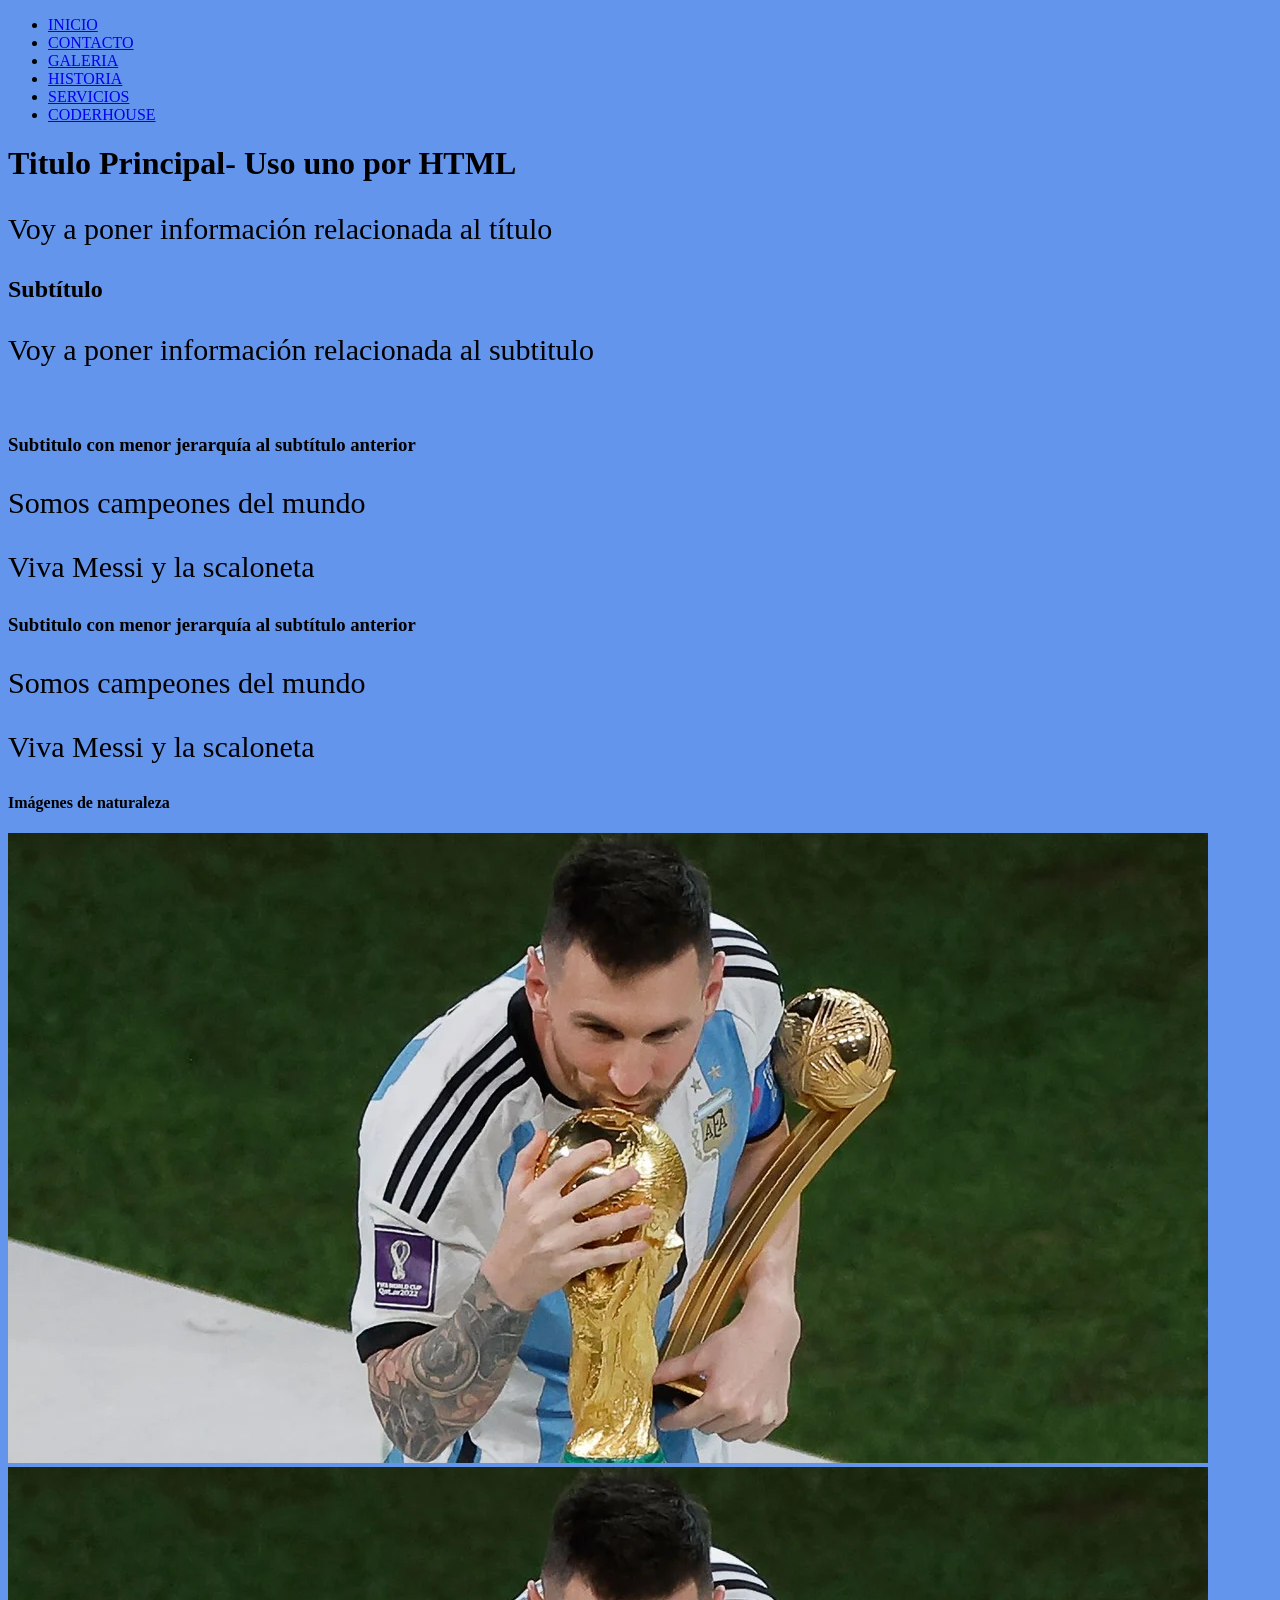
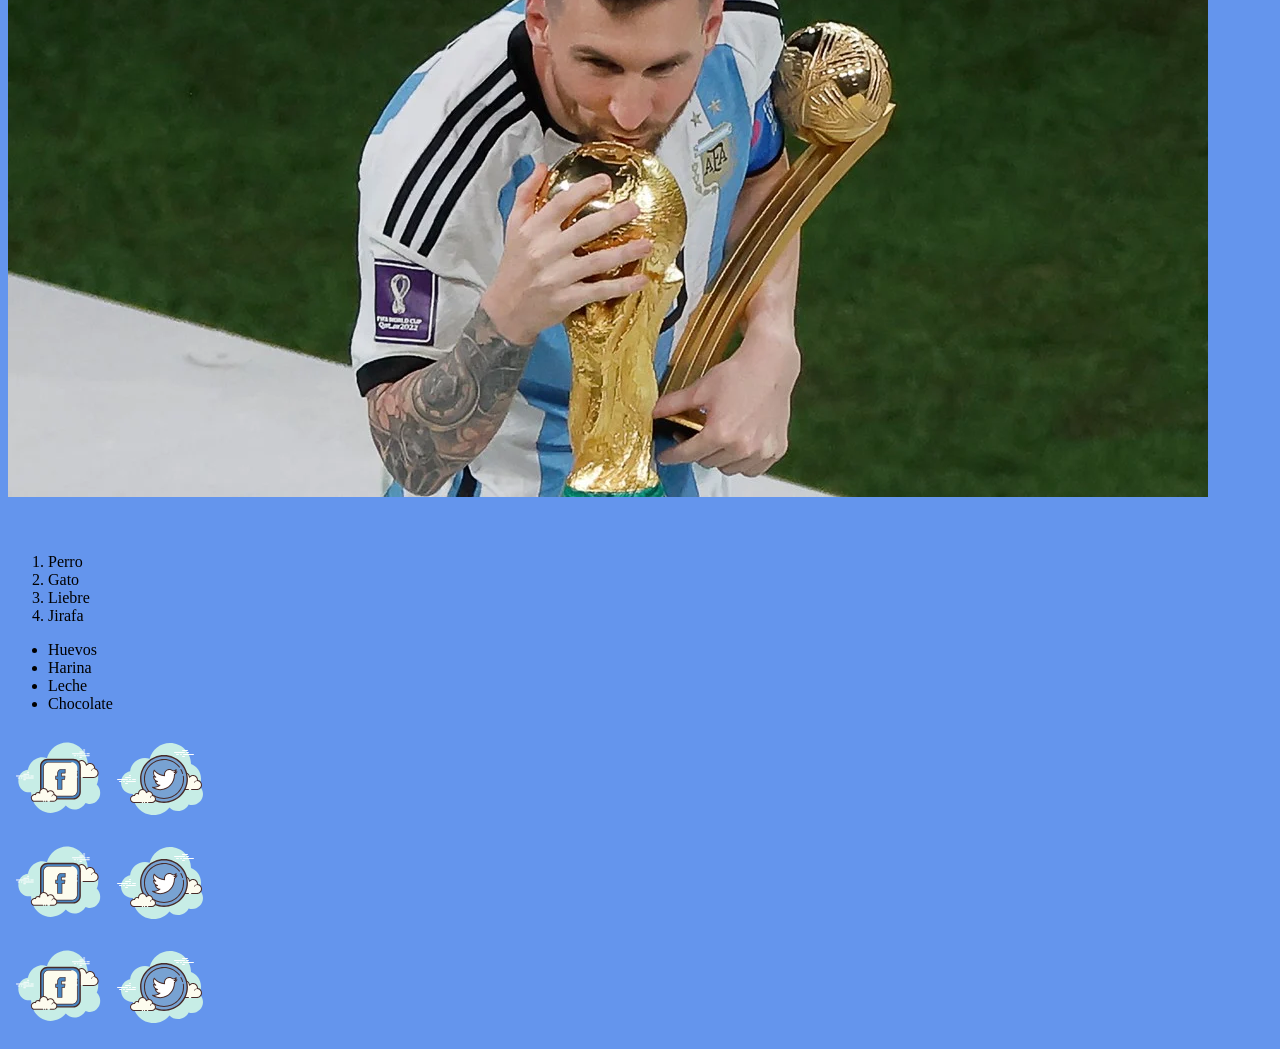
==== index.html @ d50164ad "repoprueba" ====
<!DOCTYPE html>
<html lang="en">
<head>
    <meta charset="UTF-8">
    <meta http-equiv="X-UA-Compatible" content="IE=edge">
    <meta name="viewport" content="width=device-width, initial-scale=1.0">
    <link rel="stylesheet" href="./css/style.css">
    <title>Clase 1</title>
</head>
<body>

    <header>
        <!-- encabezado, adentro vamos a tener la nav bar -->
        <nav>
            <ul>
                <li>
                    <a href="index.html">INICIO</a>
                </li>
                <li>
                    <a href="./pages/contacto.html">CONTACTO</a>
                </li>
                <li>
                    <a href="./pages/galeria.html">GALERIA</a>
                </li>
                <li>
                    <a href="./pages/historia.html">HISTORIA</a>
                </li>
                <li>
                    <a href="./pages/servicios.html">SERVICIOS</a>
                </li>
                <li>
                    <a target="_blank" href="https://www.coderhouse.com/">CODERHOUSE</a>
                </li>
            </ul>
        </nav>
    </header>

    <main>
        <h1>Titulo Principal- Uso uno por HTML</h1>
        <p>Voy a poner información relacionada al título</p>
        <!-- es la parte más importante de mi html -->
        <section>
            <h2>Subtítulo</h2>
            <p>Voy a poner información relacionada al subtitulo</p>
            <img src="" alt="">

        </section>
    </main>

    <section>
        <h3>Subtitulo con menor jerarquía al subtítulo anterior</h3>
        <p>Somos campeones del mundo</p>
        <p>Viva Messi y la scaloneta</p>

        <h3>Subtitulo con menor jerarquía al subtítulo anterior</h3>
        <p>Somos campeones del mundo</p>
        <p>Viva Messi y la scaloneta</p>
    </section>

    <article>
        <form action="">
            <!-- acá voy a tener un formulario para datos -->
        </form>
    </article>
    
    <section>
        <h4>Imágenes de naturaleza</h4>
    <div>
        <img src="./images/messsssi.webp" alt="messi besando la copa mundial dorada">
    </div>
    <div>
        <img src="./images/messsssi.webp" alt="messi besando la copa mundial dorada">
    </div>
    <div>
        <img src="" alt="">
    </div>
    <div>
        <img src="" alt="">
    </div>
    </section>

    <!-- listas: hay dos tipos: ordenadas/desornedas -->
    <!-- para una nav bar voy a usar una... lista desordenada (ul/li) -->

    <article>
    <ol>
        <li>Perro</li>
        <li>Gato</li>
        <li>Liebre</li>
        <li>Jirafa</li>
    </ol>
    </article>

    <section>
    <ul>
        <li>Huevos</li>
        <li>Harina</li>
        <li>Leche</li>
        <li>Chocolate</li>
    </ul>
    </section>

    <!-- heading tags: h1,2,3,4,5,6 -->
    <!-- del h2 al h6 se pueden repetir los heading tags -->

    <footer>
        <!-- pie de página -->
        <!-- Teléfono, ubicación, contacto, redes, datos de la empresa
        métodos de pago, legales, soporte, copyright -->
        <div>
            <a target="_blank" href="https://www.facebook.com/"><img src="./images/facebook.svg" alt="logo de facebook en nube celeste"></a>           
            <a target="_blank" href="https://twitter.com/"><img src="./images/twitter.svg" alt="logo de twitter en nube celeste"></a>
        </div>
        <div>
            <a target="_blank" href="https://www.facebook.com/"><img src="./images/facebook.svg" alt="logo de facebook en nube celeste"></a>           
            <a target="_blank" href="https://twitter.com/"><img src="./images/twitter.svg" alt="logo de twitter en nube celeste"></a>
        </div>
        <div>
            <a target="_blank" href="https://www.facebook.com/"><img src="./images/facebook.svg" alt="logo de facebook en nube celeste"></a>           
            <a target="_blank" href="https://twitter.com/"><img src="./images/twitter.svg" alt="logo de twitter en nube celeste"></a>
        </div>
    </footer>

</body>
</html>
---- css/style.css ----
body{
    background-color: cornflowerblue;
}

p{
    font-size: 30px;
}
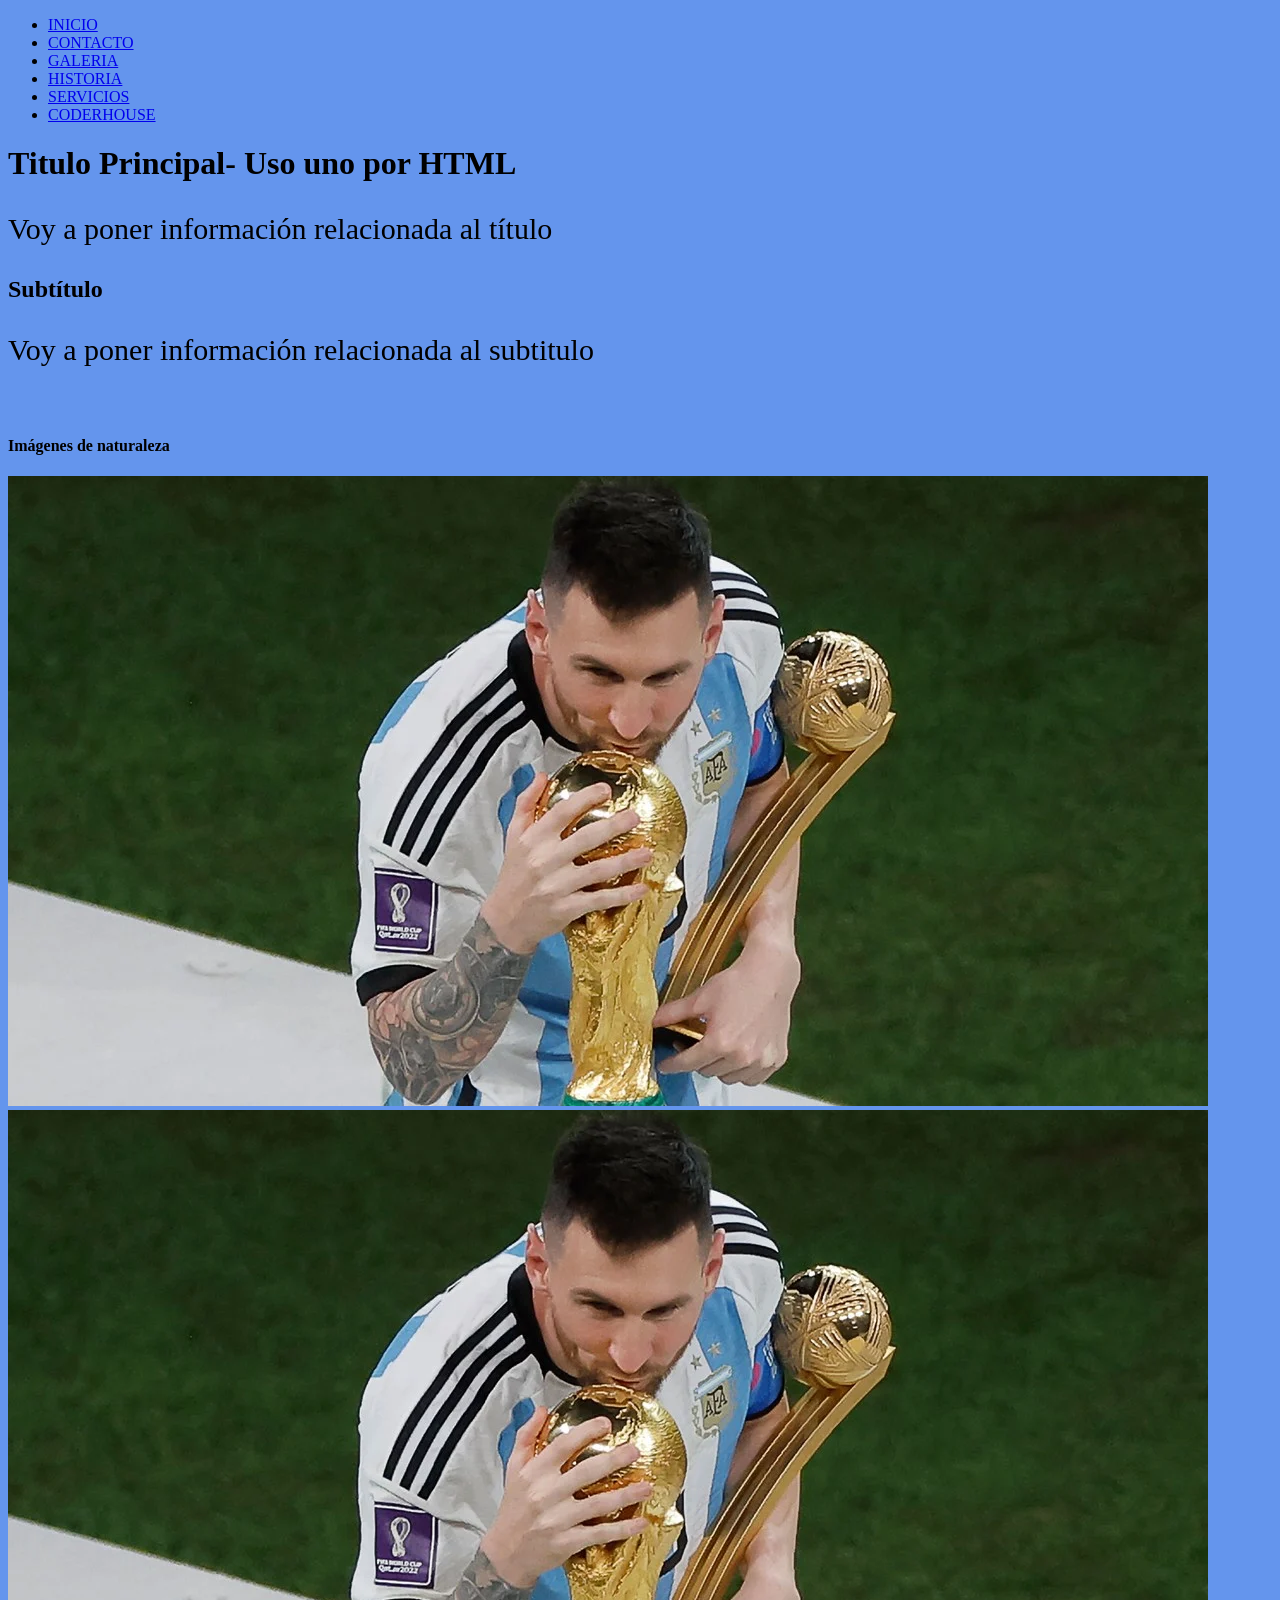
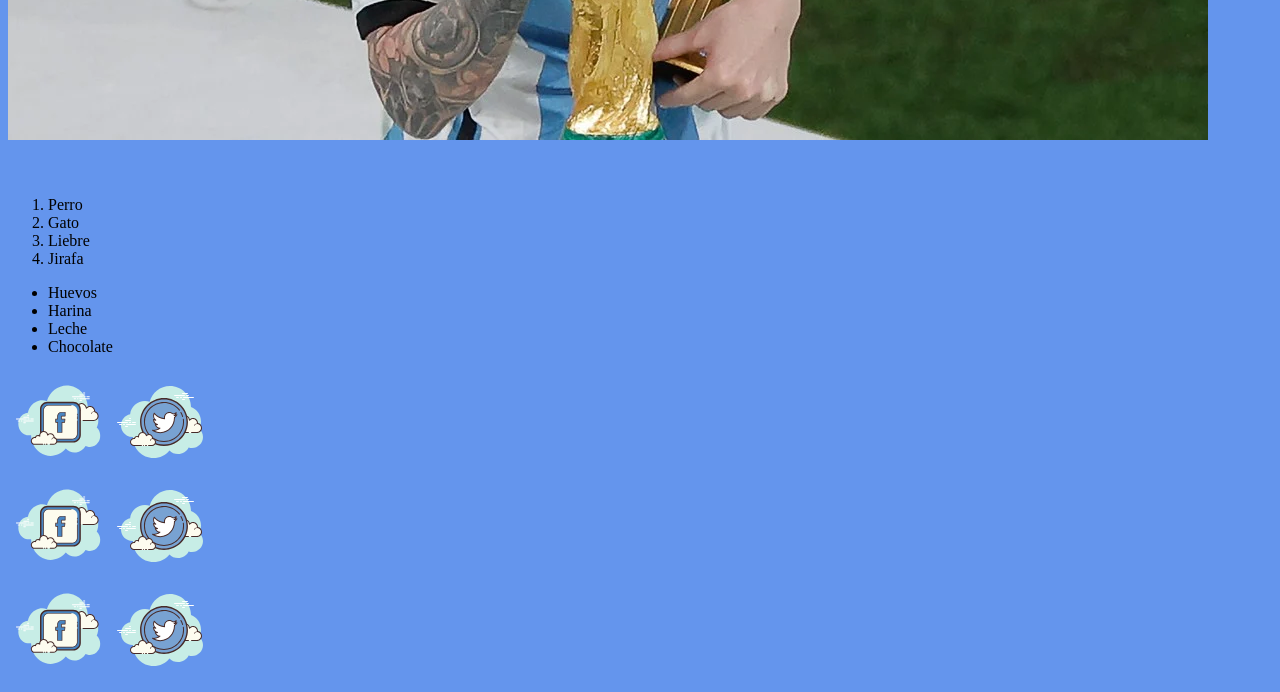
==== commit 89796c14: "borre section" ====
--- a/index.html
+++ b/index.html
@@ -47,15 +47,7 @@
         </section>
     </main>
 
-    <section>
-        <h3>Subtitulo con menor jerarquía al subtítulo anterior</h3>
-        <p>Somos campeones del mundo</p>
-        <p>Viva Messi y la scaloneta</p>
 
-        <h3>Subtitulo con menor jerarquía al subtítulo anterior</h3>
-        <p>Somos campeones del mundo</p>
-        <p>Viva Messi y la scaloneta</p>
-    </section>
 
     <article>
         <form action="">
